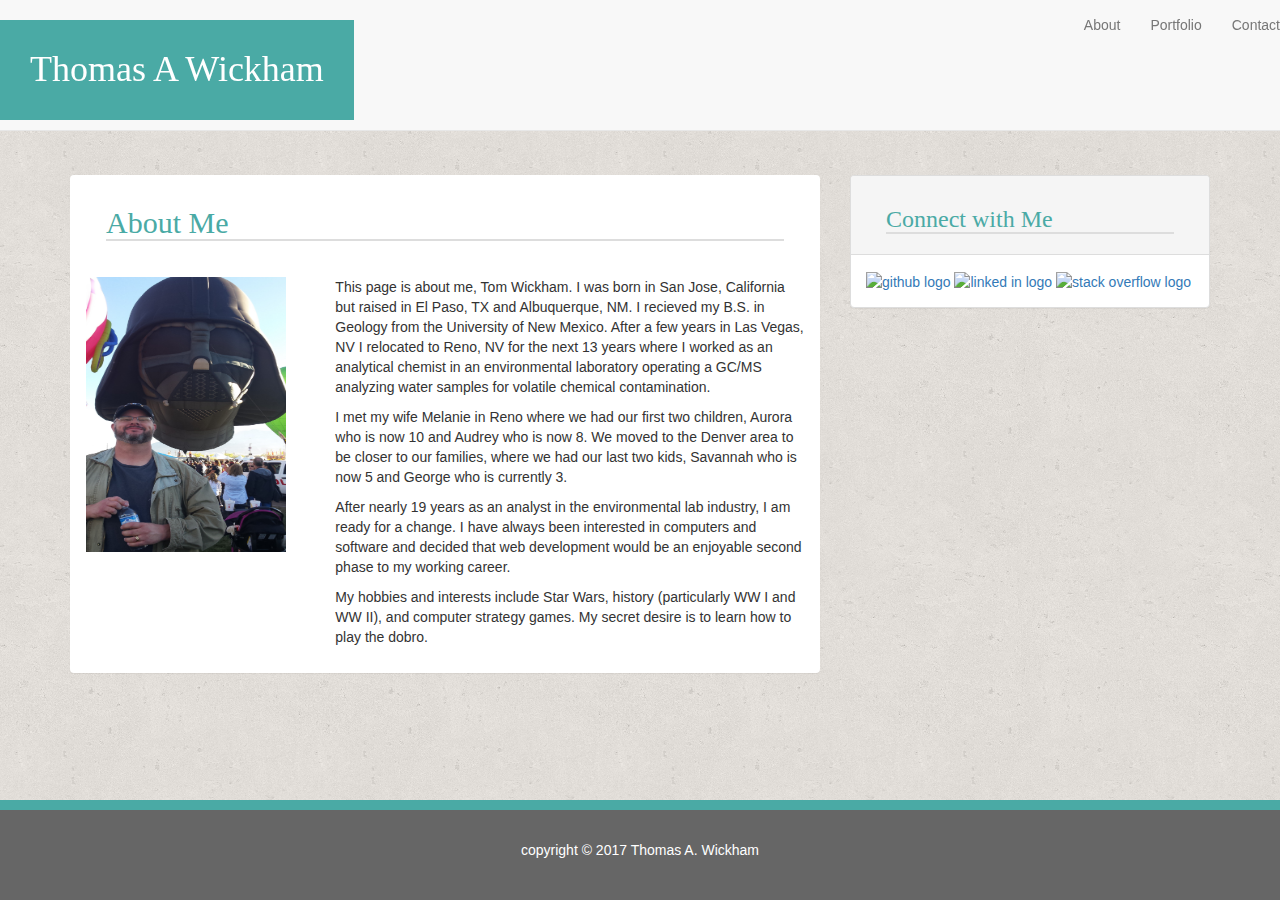
==== index.html @ d36f26df "in progress" ====
<!doctype html>
<html lang="en-us">
	<head>
		<meta charset="UTF-8">
		<meta name="viewport" content="width=device-width, initial-scale=1">
		<title>Portfolio for Tom Wickham</title>
		<!--<link rel="stylesheet" type="text/css" href="./assets/css/reset.css">-->

		<!-- Latest compiled and minified CSS -->
		<link rel="stylesheet" href="https://maxcdn.bootstrapcdn.com/bootstrap/3.3.7/css/bootstrap.min.css" integrity="sha384-BVYiiSIFeK1dGmJRAkycuHAHRg32OmUcww7on3RYdg4Va+PmSTsz/K68vbdEjh4u" crossorigin="anonymous">

		<!-- Latest compiled and minified JavaScript -->
		<script src="https://maxcdn.bootstrapcdn.com/bootstrap/3.3.7/js/bootstrap.min.js" integrity="sha384-Tc5IQib027qvyjSMfHjOMaLkfuWVxZxUPnCJA7l2mCWNIpG9mGCD8wGNIcPD7Txa" crossorigin="anonymous"></script>

		<link rel="stylesheet" type="text/css" href="./assets/css/style.css">

	</head>

	<body>
		<div class="container mainContent">
			<div class="row">
				<!--<div class="col-md-offset-2 col-md-8">-->

			<nav class="navbar navbar-default navbar-fixed-top">
  
  			<!--<div class="container-fluid mainContent">-->
    			<div class="navbar-header">
    				<h1>Thomas A Wickham</h1>
      				<button type="button" class="navbar-toggle collapsed" data-toggle="collapse" data-target="#internalNavLinks">
        			<span class="icon-bar"></span>
        			<span class="icon-bar"></span>
        			<span class="icon-bar"></span>
      				</button>
      			</div>

    			<div class="collapse navbar-collapse" id="internalNavLinks">
      				<ul class="nav navbar-nav navbar-right">
            			<li><a href="./index.html">About</a></li>
            			<li><a href="./portfolio.html">Portfolio</a></li>
            			<li><a href="contact.html">Contact</a></li>
      				</ul>
    			</div>
  			</div>
			</nav>
		</div>
		</div>
		<div class="container mainContent">
			
			<div class="row">
				<div class="col-md-8 mainWindow">
					<div class="panel panel-defualt">
						<div class="panel-heading">
						<h2>About Me</h2>
						</div>
					<div class="panel-body">
						<div class="row">
							<div class="col-md-4">
								<img class="vader" src="./assets/images/20171014_090444.jpg" alt="Me hanging with Vader" width="200px" height="275px">
							</div>
						<div class="col-md-8">
							<div class="caption">
								<p>This page is about me, Tom Wickham. I was born in San Jose, California but raised in El Paso, TX and Albuquerque, NM. I recieved my B.S. in Geology from the University of New Mexico. After a few years in Las Vegas, NV I relocated to Reno, NV for the next 13 years where I worked as an analytical chemist in an environmental laboratory operating a GC/MS analyzing water samples for volatile chemical contamination.</p>
								<p>I met my wife Melanie in Reno where we had our first two children, Aurora who is now 10 and Audrey who is now 8. We moved to the Denver area to be closer to our families, where we had our last two kids, Savannah who is now 5 and George who is currently 3.</p>
								<p>After nearly 19 years as an analyst in the environmental lab industry, I am ready for a change. I have always been interested in computers and software and decided that web development would be an enjoyable second phase to my working career.</p>
								<p>My hobbies and interests include Star Wars, history (particularly WW I and WW II), and computer strategy games. My secret desire is to learn how to play the dobro.</p>
							</div>
						</div>
						</div>
					</div>
				</div>
			</div>
			<div class="col-md-4 sidebar">
				<div class="panel panel-default">
  					<div class="panel-heading sidebarTitle">
    					<h3>Connect with Me</h3>
  					</div>
  					<div class="panel-body">
    					<a href="https://github.com/twicklvnv" target="_blank">
    						<img class="logo logo-1" src="https://image.freepik.com/free-icon/github-logo-black-shape_318-52922.jpg" alt="github logo" width="50" height="50">
						</a>
						<a href="https://www.linkedin.com/in/thomas-wickham-169573151/" target="_blank">
						<img class="logo logo-2" src="http://www.martinbennett.biz/wp-content/uploads/2017/01/transparent-Linkedin-logo-icon.png" alt="linked in logo" width="50" height="50">
					</a>
					<a class="external" href="https://stackoverflow.com/users/8738740/tom-wickham?tab=profile" target="_blank">
						<img class="logo logo-3" src="https://www.iconsdb.com/icons/preview/orange/stackoverflow-6-xxl.png" alt="stack overflow logo" width="50" height="50">
					</a>

  					</div>
				</div>
			</div>
			</div	
		</div>



			<footer>
				<p>copyright &#169 2017 Thomas A. Wickham</p>
			</footer>








	</body>

</html>
---- assets/css/style.css ----
body{
	background-image:url(../images/cork-wallet.png);
}

.navbar {
	padding:0px;
	margin:0;

}

.mainContent {
	/*width:960px;*/
	margin-top:0;
}

h1, h2, h3{
	font-family:"Georgia", Times, Times New Roman, serif;
}

h2, h3 {
	color:#4aaaa5;
	border-bottom-style:solid;
	border-width:2px;
	border-color:#dddddd;
	margin-left:20px;
	margin-right:20px;
}

h1 {
	color:white;
	background-color:#4aaaa5;
	padding:30px;
}


.mainWindow {
	margin-top:175px;
}

img {
	margin:0;
	padding:0;
}

.sidebar {
	margin-top:175px;
}

.sidebarTitle {
	background-color:#ffffff;
}










footer {
	position:fixed;
	left:0;
	bottom:0;
	width:100%;
	text-align:center;
	color:white;
	background-color:#666666;
	padding:30px;
	border-top-style:solid;
	border-color:#4aaaa5;
	border-width:10px;
}
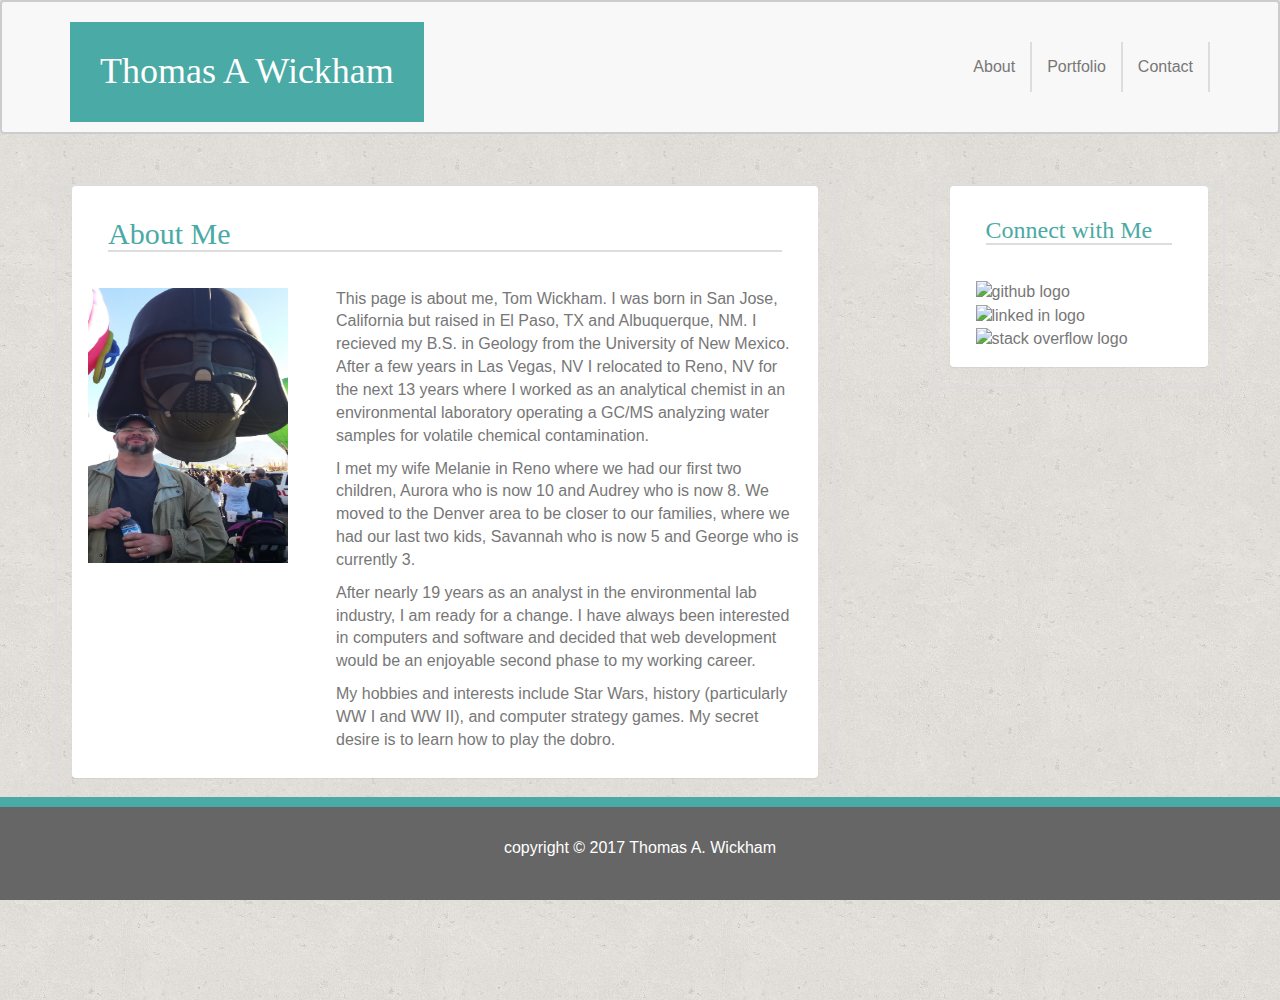
==== commit 6ddfd9dd: "final commit" ====
--- a/index.html
+++ b/index.html
@@ -5,6 +5,8 @@
 		<meta name="viewport" content="width=device-width, initial-scale=1">
 		<title>Portfolio for Tom Wickham</title>
 		<!--<link rel="stylesheet" type="text/css" href="./assets/css/reset.css">-->
+
+		<script src="https://ajax.googleapis.com/ajax/libs/jquery/3.2.1/jquery.min.js"></script>
 
 		<!-- Latest compiled and minified CSS -->
 		<link rel="stylesheet" href="https://maxcdn.bootstrapcdn.com/bootstrap/3.3.7/css/bootstrap.min.css" integrity="sha384-BVYiiSIFeK1dGmJRAkycuHAHRg32OmUcww7on3RYdg4Va+PmSTsz/K68vbdEjh4u" crossorigin="anonymous">
@@ -17,16 +19,17 @@
 	</head>
 
 	<body>
-		<div class="container mainContent">
-			<div class="row">
+		<!--<div class="container">
+			<div class="row">-->
 				<!--<div class="col-md-offset-2 col-md-8">-->
 
-			<nav class="navbar navbar-default navbar-fixed-top">
+<!--code for the navbar, title, and navbar links-->
+		<nav class="navbar navbar-default">
   
-  			<!--<div class="container-fluid mainContent">-->
+  			<div class="container">
     			<div class="navbar-header">
     				<h1>Thomas A Wickham</h1>
-      				<button type="button" class="navbar-toggle collapsed" data-toggle="collapse" data-target="#internalNavLinks">
+      				<button type="button" class="navbar-toggle" data-toggle="collapse" data-target="#internalNavLinks">
         			<span class="icon-bar"></span>
         			<span class="icon-bar"></span>
         			<span class="icon-bar"></span>
@@ -37,18 +40,19 @@
       				<ul class="nav navbar-nav navbar-right">
             			<li><a href="./index.html">About</a></li>
             			<li><a href="./portfolio.html">Portfolio</a></li>
-            			<li><a href="contact.html">Contact</a></li>
+            			<li><a href="./contact.html">Contact</a></li>
       				</ul>
     			</div>
   			</div>
-			</nav>
-		</div>
-		</div>
+		</nav>
+		<!--</div>
+		</div>-->
+
+<!--code for the main content panel, image, and paragraph-->
 		<div class="container mainContent">
-			
 			<div class="row">
 				<div class="col-md-8 mainWindow">
-					<div class="panel panel-defualt">
+					<div class="panel">
 						<div class="panel-heading">
 						<h2>About Me</h2>
 						</div>
@@ -69,32 +73,33 @@
 					</div>
 				</div>
 			</div>
-			<div class="col-md-4 sidebar">
-				<div class="panel panel-default">
+
+<!--code for the sidebar panel and links-->
+			<div class="col-md-offset-1 col-md-3 sidebar">
+				<div class="panel">
   					<div class="panel-heading sidebarTitle">
     					<h3>Connect with Me</h3>
   					</div>
   					<div class="panel-body">
-    					<a href="https://github.com/twicklvnv" target="_blank">
+    					<a class="external" href="https://github.com/twicklvnv" target="_blank">
     						<img class="logo logo-1" src="https://image.freepik.com/free-icon/github-logo-black-shape_318-52922.jpg" alt="github logo" width="50" height="50">
 						</a>
-						<a href="https://www.linkedin.com/in/thomas-wickham-169573151/" target="_blank">
-						<img class="logo logo-2" src="http://www.martinbennett.biz/wp-content/uploads/2017/01/transparent-Linkedin-logo-icon.png" alt="linked in logo" width="50" height="50">
-					</a>
-					<a class="external" href="https://stackoverflow.com/users/8738740/tom-wickham?tab=profile" target="_blank">
-						<img class="logo logo-3" src="https://www.iconsdb.com/icons/preview/orange/stackoverflow-6-xxl.png" alt="stack overflow logo" width="50" height="50">
-					</a>
-
+						<a class="external" href="https://www.linkedin.com/in/thomas-wickham-169573151/" target="_blank">
+							<img class="logo logo-2" src="http://www.martinbennett.biz/wp-content/uploads/2017/01/transparent-Linkedin-logo-icon.png" alt="linked in logo" width="50" height="50">
+						</a>
+						<a class="external" href="https://stackoverflow.com/users/8738740/tom-wickham?tab=profile" target="_blank">
+							<img class="logo logo-3" src="https://www.iconsdb.com/icons/preview/orange/stackoverflow-6-xxl.png" alt="stack overflow logo" width="50" height="50">
+						</a>
   					</div>
 				</div>
 			</div>
-			</div	
-		</div>
+		</div>	
+	</div>
 
 
-
+<!--code for the footer-->
 			<footer>
-				<p>copyright &#169 2017 Thomas A. Wickham</p>
+				<p class="paraFoot">copyright &#169 2017 Thomas A. Wickham</p>
 			</footer>
 
 
--- a/assets/css/style.css
+++ b/assets/css/style.css
@@ -3,14 +3,32 @@
 }
 
 .navbar {
-	padding:0px;
-	margin:0;
+	/*padding:0px;
+	margin:0;*/
+	border-style:solid;
+	border-width:2px;
+	border-color:#cccccc;
 
 }
+
+a {
+	margin-top:40px;
+	border-right-style:solid;
+	border-width:2px;
+	border-color:#dddddd;
+	color:#777777;
+	font-size:16px;
+}
+
+/*a:last-of-type {
+	border:none;
+}*/
 
 .mainContent {
 	/*width:960px;*/
 	margin-top:0;
+	overflow:auto;
+	padding-bottom:100px;
 }
 
 h1, h2, h3{
@@ -34,7 +52,12 @@
 
 
 .mainWindow {
-	margin-top:175px;
+	margin-top:30px;
+	overflow:auto;
+	padding-bottom:100px;
+	border-style:solid;
+	border-width:2px;
+	border-color:#dddddd;
 }
 
 img {
@@ -42,16 +65,49 @@
 	padding:0;
 }
 
+p {
+	color:#777777;
+	font-family:"Arial", "Helvetica Neue", Helvetica, sans-serif;
+	font-size:16px;
+}
+
 .sidebar {
-	margin-top:175px;
+	margin-top:30px;
+	overflow:auto;
+	border-style:solid;
+	border-width:2px;
+	border-color:#dddddd;
 }
 
 .sidebarTitle {
 	background-color:#ffffff;
 }
 
+a.external {
+	padding:10px;
+	border:none;
+}
+
+figure {
+	padding-bottom:15px;
+	padding-left:60px;
+}
 
 
+.submitButton {
+	color:white;
+	background-color:#4aaaa5;
+}
+figcaption {
+	position:absolute;
+	text-align:center;
+	font-family:"Georgia", Times, Times New Roman, serif;
+	color:white;
+	width:200px;
+	padding:20px;
+	background-color:#4aaaa5;
+	bottom:25px;
+}
 
 
 
@@ -71,4 +127,9 @@
 	border-top-style:solid;
 	border-color:#4aaaa5;
 	border-width:10px;
+	margin-top:30px;
+}
+
+.paraFoot {
+	color:white;
 }